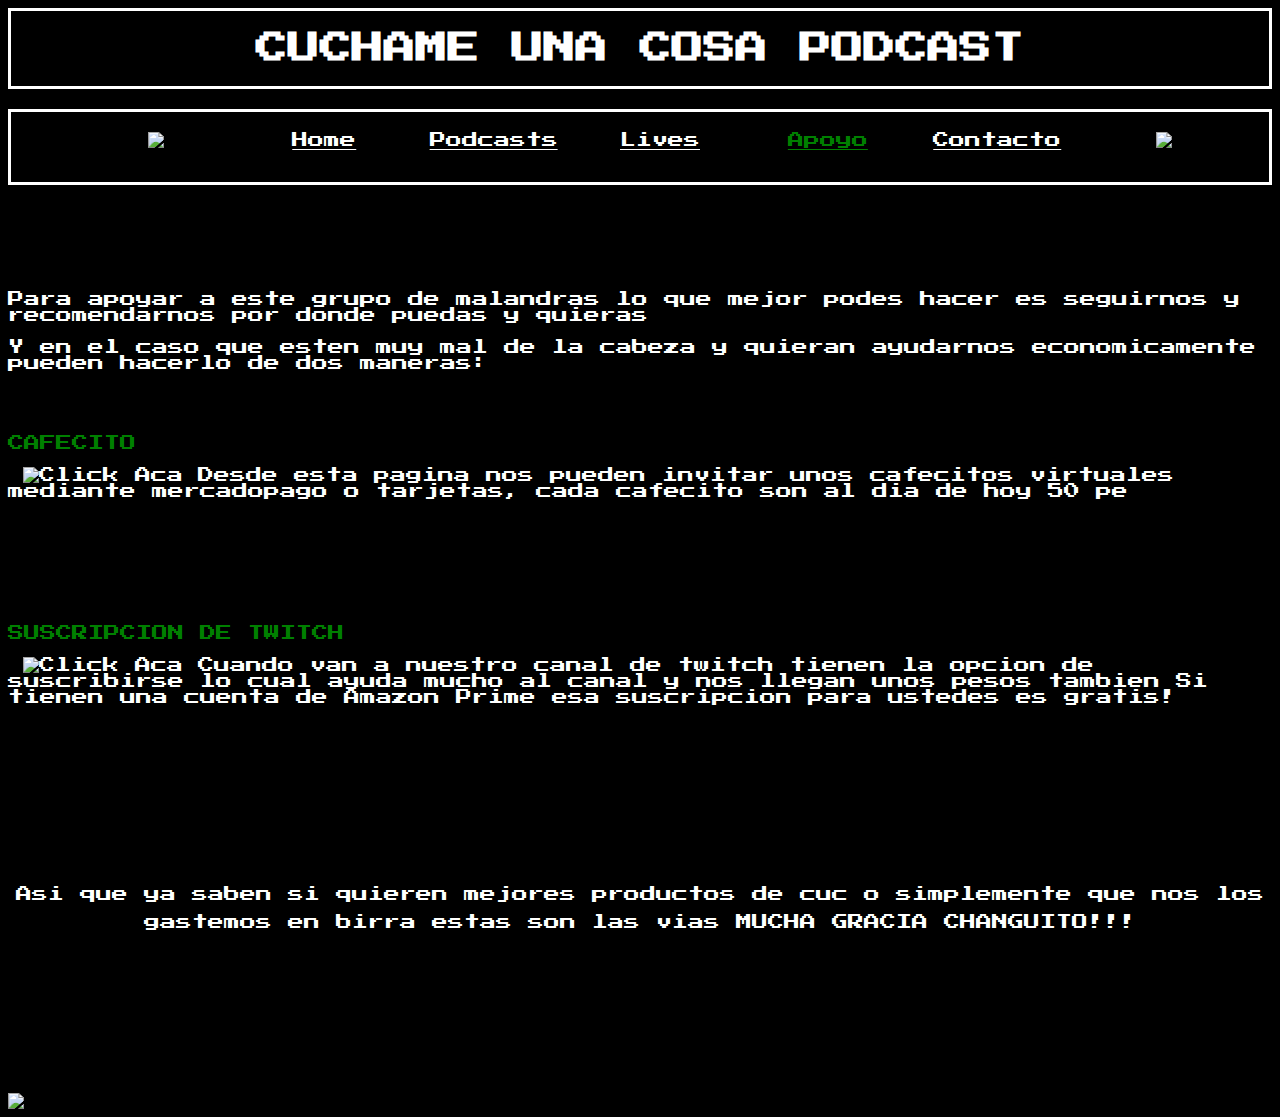
==== CUC WEB/apoyo.html @ 26a71b01 "cuc apoyo" ====
<!DOCTYPE html>
<html lang="en">
<head>
     <meta chraset="UTF-8">
 <title>CUC WEB</title>
 <meta name=viewport content="width=device-width" inicial-scale=1.0>
 <link rel="icon" href="/logo cuc.jpeg" >
 <link rel=StyleSheet href="/cucweb.css">
 <link rel="preconnect" href="https://fonts.googleapis.com">
 <link rel="preconnect" href="https://fonts.gstatic.com" crossorigin>
 <link href="https://fonts.googleapis.com/css2?family=Press+Start+2P&display=swap" rel="stylesheet">
</head>
<body class="body">
    <header class="header"> <h1> CUCHAME UNA COSA PODCAST  </h1></header>
    <nav class="nav"> 
        <ul class="menu">
            <li><img id="animate" src="/cuclogo.png"  ></img></li>
            <li><a href="index.html">Home</a></li>
            <li><a   href="podcasts.html">Podcasts</a></li>
            <li><a   href="lives.html">Lives</a></li>
            <li><a  class="active" href="apoyo.html">Apoyo</a></li>
            <li><a  href="contacto.html">Contacto</a></li>
            <li><img id="animate" src="/cuclogo.png"  ></img></li>
        </ul>
    </nav>
<aside class="aside_apoyo">
    <p>Para apoyar a este grupo de malandras lo que mejor podes hacer es seguirnos y recomendarnos por donde puedas y quieras </p>
    <p>Y en el caso que esten muy mal de la cabeza y quieran ayudarnos economicamente pueden hacerlo de dos maneras:</p>
    <br>
    <br>
    <p class="title">CAFECITO</p>
    <p><a class="aside_cafecito_imagen" target="_blank" href="https://cafecito.app/cuchameunacosa"><img src="/cafecito.png" width="70%" title="Click Aca"></a>
    Desde esta pagina nos pueden invitar unos cafecitos virtuales mediante mercadopago o tarjetas, cada cafecito son al dia de hoy 50 pe</p>
    <p class="aside_twitch">SUSCRIPCION DE TWITCH</p>
    <p><a class="aside_twitch_imagen" target="_blank" href="https://twitch.tv/cuchameunacosa"><img src="/twitch.png" width="100%" title="Click Aca"></a>
    Cuando van a nuestro canal de twitch tienen la opcion de suscribirse lo cual ayuda mucho al canal y nos llegan unos pesos tambien
    Si tienen una cuenta de Amazon Prime esa suscripcion para ustedes es gratis!</p>
    <br>
    <br>
    <p class="aside_bottom">Asi que ya saben si quieren mejores productos de cuc o simplemente que nos los gastemos en birra estas son las vias
    MUCHA GRACIA CHANGUITO!!!</p>
</aside>
   
   
    
<footer class="footer"> <img src="/palcoso.png" class="footer"> </footer>
</body>
</html>
---- cucweb.css ----
.body {
    display: inline-grid;
    justify-content: center;
    align-content: space-between;
    background-color: black;
    color: white;
    column-gap: 10px;
    row-gap: 10px;
}

.header {
    grid-column-start: 1;
    grid-column-end: 4;
    text-align: center;
    background-color: black;
    font-family: 'Press Start 2P', cursive;
    border-color: 10px white;
    border-style: solid;
}

.body2 {
    display: inline-grid;
    justify-content: center;
    align-content: space-between;
    background-color: black;
    color: white;
    column-gap: 10px;
    row-gap: 10px;
}

.header2 {
    grid-column-start: 1;
    grid-column-end: 5;
    text-align: center;
    background-color: black;
    font-family: 'Press Start 2P', cursive;
    border-color: 10px white;
    border-style: solid;
}

.nav {
    grid-column-start: 1;
    grid-column-end: 4;
    text-align: center;
    background-color: black;
    margin-top: 10px;
    margin-bottom: 10px;
    border-color: 10px white;
    border-style: solid;
    font-family: 'Press Start 2P', cursive;
    color: white;
}

.nav2 {
    grid-column-start: 1;
    grid-column-end: 5;
    text-align: center;
    background-color: black;
    margin-top: 10px;
    margin-bottom: 10px;
    border-color: 10px white;
    border-style: solid;
    font-family: 'Press Start 2P', cursive;
    color: white;
}

.menu {
    display: flex;
    justify-content: space-evenly;
    align-items: center;
    margin: 0 auto;
    margin-top: 20px;
    list-style: none;
    color: white;
}

.menu li {
    width: 125px;
    height: 50px;
    transition: background-position-x linear;
    text-align: center;
    color: white;
}

a {
    text-align: center;
    color: white;
}


.active{
    color: green;
}


#animate {
    width: 30%;
    position: relative;
    background-color:transparent;
    align-content: center;
    animation: rotation 2s infinite linear;
}

@keyframes rotation {
    from {
      transform: rotate(0deg);
    }
    to {
      transform: rotate(359deg);
    }
  }

.title {
    font-family: 'Press Start 2P', cursive;
    color:green;
}

.article {
    grid-column-start: 1;
    grid-column-end: 2;
    text-align: center;
    margin-top: 10px;
    margin-bottom: 10px;
    background-color: black;
    font-family: 'Press Start 2P', cursive ;
}

.article.div {
    justify-content: space-evenly;
    grid-column-start: 1;
    grid-column-end: 2;
    text-align: center;
    margin-top: 10px;
    margin-bottom: 10px;
    background-color: black;

}

.article_podcast {
    grid-column-start: 1;
    grid-column-end: 5;
    text-align: center;
    margin-top: 10px;
    margin-bottom: 10px;
    background-color: black;
    font-family: 'Press Start 2P', cursive ;
    
}

.article_podcast_a {
    color: blueviolet;
}

.aside {
    grid-column-start: 3;
    grid-column-end: 4;
    text-align: left;
    margin-top: 70px;
    margin-bottom: 10px;
    background-color: black;
    font-family: 'Press Start 2P', cursive;
}

.aside_apoyo {
    grid-column-start: 1;
    grid-column-end: 4;
    text-align: left;
    margin-top: 70px;
    margin-bottom: 10px;
    background-color: black;
    font-family: 'Press Start 2P', cursive;
}

.aside_twitch
{
    margin-top: 10%;
    color:green;
}

.aside_twitch_imagen {
    float: left;
    width: 15%;
    height: 10%;
}

.aside_cafecito_imagen {
    float: left;
    width: 15%;
}

.aside_bottom {
    grid-column-start: 1;
    grid-column-end: 5;
    text-align: center;
    margin-top: 10%;
    background-color: black;
    font-family: 'Press Start 2P', cursive;
    line-height: 1.8;
}


.iframe1 {
    grid-column-start: 1;
    grid-column-end: 2;
    background-color: black;
    text-align: center;
    margin-top: 60px;
    font-family: 'Press Start 2P', cursive;
    margin-left: 30%;
    align-content: center;
}

.iframe2 {
    grid-column-start: 3;
    grid-column-end: 4;
    background-color: black;
    text-align: center;
    margin-top: 60px;
    font-family: 'Press Start 2P', cursive;
    align-content: center;
}

.footer {
    grid-column-start: 1;
    grid-column-end: 4;
    grid-row-start: 6;
    background-position: bottom;
    display: block;
    margin-left: auto;
    margin-right: auto;
    width: 100%;
    margin-top: 50px;
}

.footer2 {
    grid-column-start: 1;
    grid-column-end: 5;
    grid-row-start: 6;
    background-position: bottom;
    display: block;
    margin-left: auto;
    margin-right: auto;
    width: 100%;
    margin-top: 50px;
}

@media screen 
  and (device-width: 360px) 
  and (device-height: 640px) 
  and (-webkit-device-pixel-ratio: 4) {

}

@media screen 
  and (min-device-width: 1200px) 
  and (max-device-width: 1600px) 
  and (-webkit-min-device-pixel-ratio: 1) { 
}

@media 
  (min-device-width: 800px) 
  and (max-device-width: 1280px)
  and (-webkit-min-device-pixel-ratio: 2) {

}
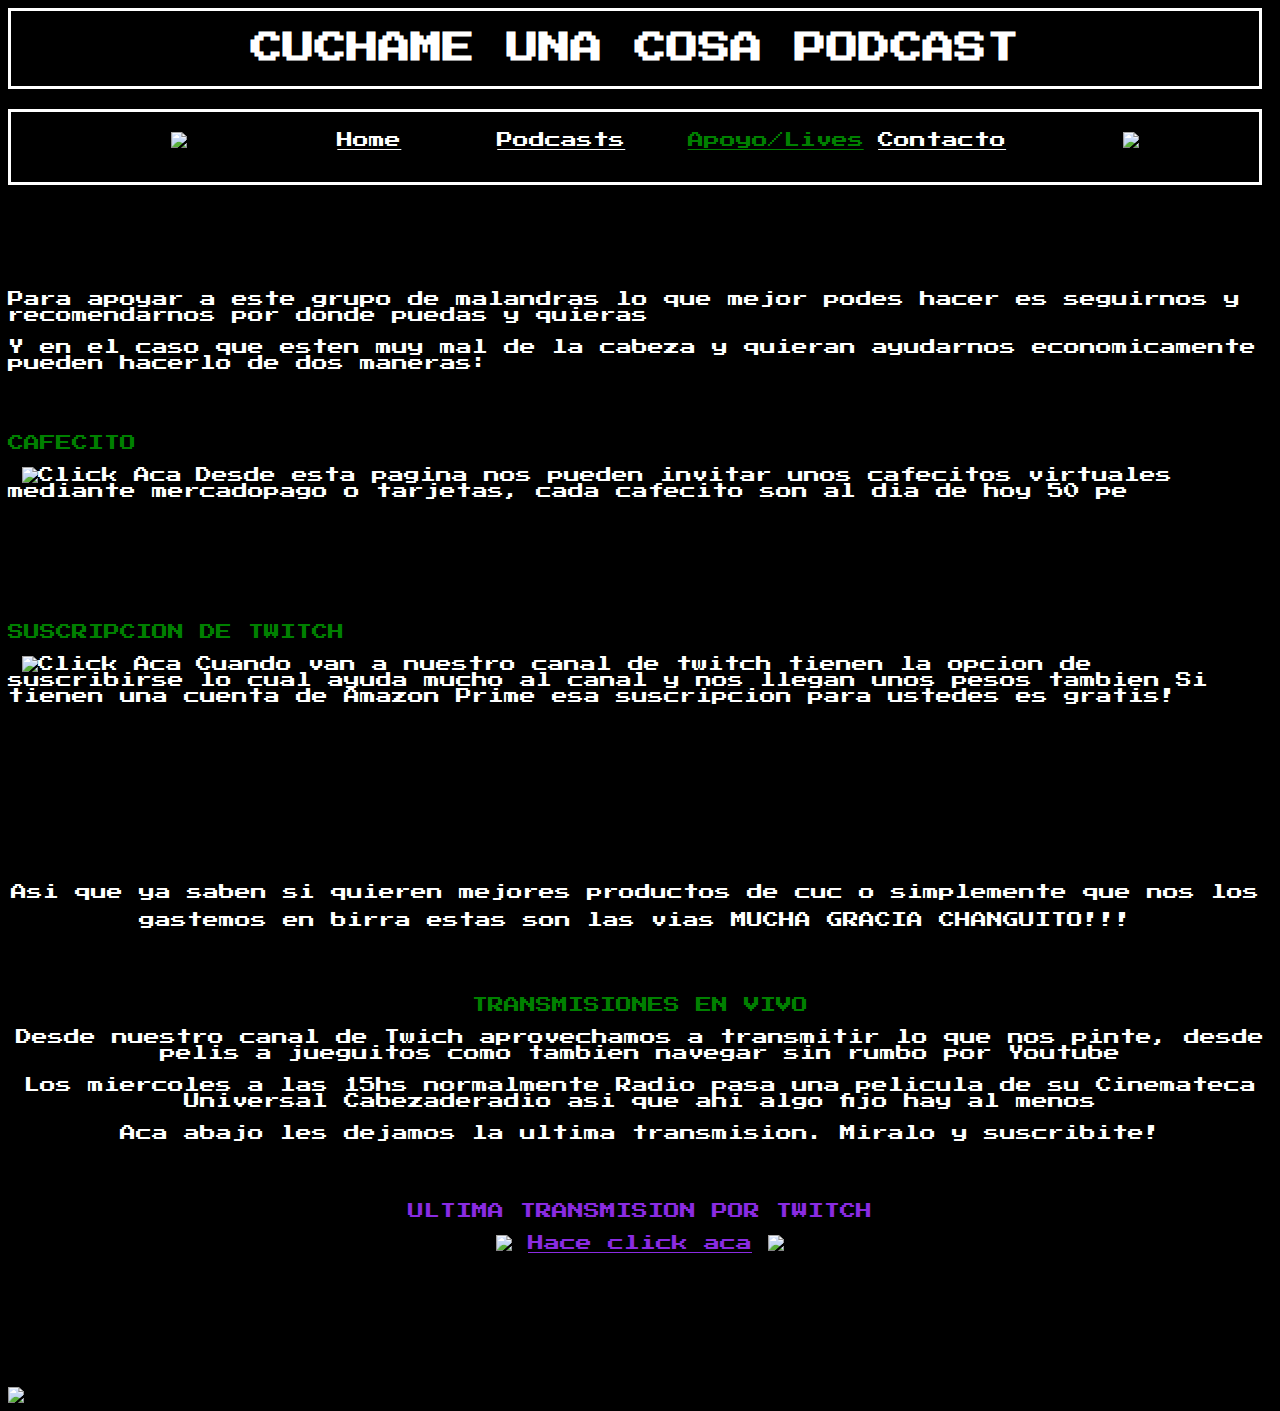
==== commit dedcd79c: "lives/apoyo" ====
--- a/CUC WEB/apoyo.html
+++ b/CUC WEB/apoyo.html
@@ -17,8 +17,7 @@
             <li><img id="animate" src="/cuclogo.png"  ></img></li>
             <li><a href="index.html">Home</a></li>
             <li><a   href="podcasts.html">Podcasts</a></li>
-            <li><a   href="lives.html">Lives</a></li>
-            <li><a  class="active" href="apoyo.html">Apoyo</a></li>
+            <li><a  class="active" href="apoyo.html">Apoyo/Lives</a></li>
             <li><a  href="contacto.html">Contacto</a></li>
             <li><img id="animate" src="/cuclogo.png"  ></img></li>
         </ul>
@@ -40,7 +39,18 @@
     <p class="aside_bottom">Asi que ya saben si quieren mejores productos de cuc o simplemente que nos los gastemos en birra estas son las vias
     MUCHA GRACIA CHANGUITO!!!</p>
 </aside>
-   
+<article class="article_podcast">
+    <p class="title">TRANSMISIONES EN VIVO</p>
+    <p>Desde nuestro canal de Twich aprovechamos a transmitir lo que nos pinte, desde pelis a jueguitos como tambien navegar sin rumbo por Youtube </p>
+    <p>Los miercoles a las 15hs normalmente Radio pasa una pelicula de su Cinemateca Universal Cabezaderadio asi que ahi algo fijo hay al menos</p>
+    <p>Aca abajo les dejamos la ultima transmision. Miralo y suscribite!</p>
+</article>
+<div class="article_podcast">
+    <p class="article_podcast_a">ULTIMA TRANSMISION POR TWITCH</p>
+    
+    <p><img src="C:\Users\XcabezaderadioX\Documents\CODO A CODO\PROYECTO\images\twitch.png" width=5% > <a class="article_podcast_a" target="_blank" href="https://www.twitch.tv/videos/1162709782">Hace click aca</a> <img src="C:\Users\XcabezaderadioX\Documents\CODO A CODO\PROYECTO\images\twitch.png" width=5% ></p>
+    
+</div>  
    
     
 <footer class="footer"> <img src="/palcoso.png" class="footer"> </footer>
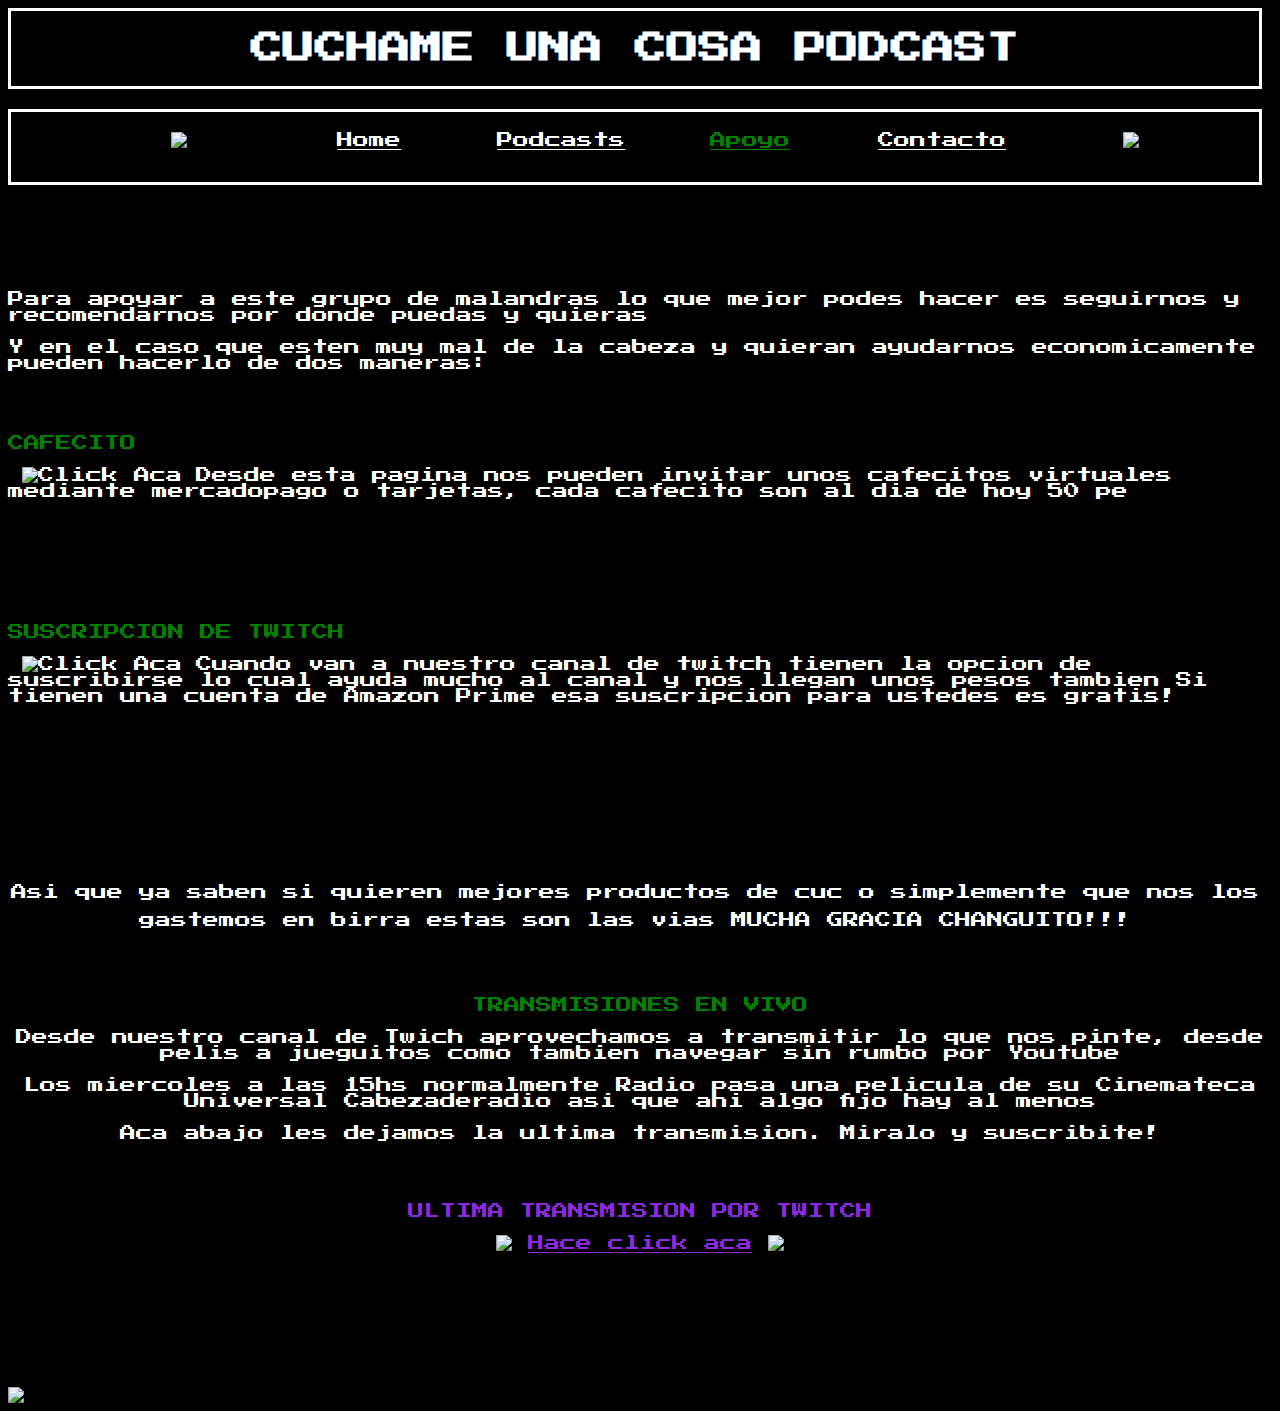
==== commit a75c677f: "Update apoyo.html" ====
--- a/CUC WEB/apoyo.html
+++ b/CUC WEB/apoyo.html
@@ -17,7 +17,7 @@
             <li><img id="animate" src="/cuclogo.png"  ></img></li>
             <li><a href="index.html">Home</a></li>
             <li><a   href="podcasts.html">Podcasts</a></li>
-            <li><a  class="active" href="apoyo.html">Apoyo/Lives</a></li>
+            <li><a  class="active" href="apoyo.html">Apoyo</a></li>
             <li><a  href="contacto.html">Contacto</a></li>
             <li><img id="animate" src="/cuclogo.png"  ></img></li>
         </ul>
@@ -48,7 +48,7 @@
 <div class="article_podcast">
     <p class="article_podcast_a">ULTIMA TRANSMISION POR TWITCH</p>
     
-    <p><img src="C:\Users\XcabezaderadioX\Documents\CODO A CODO\PROYECTO\images\twitch.png" width=5% > <a class="article_podcast_a" target="_blank" href="https://www.twitch.tv/videos/1162709782">Hace click aca</a> <img src="C:\Users\XcabezaderadioX\Documents\CODO A CODO\PROYECTO\images\twitch.png" width=5% ></p>
+    <p><img src="/twitch.png" width=5% > <a class="article_podcast_a" target="_blank" href="https://www.twitch.tv/videos/1162709782">Hace click aca</a> <img src="/twitch.png" width=5% ></p>
     
 </div>  
    
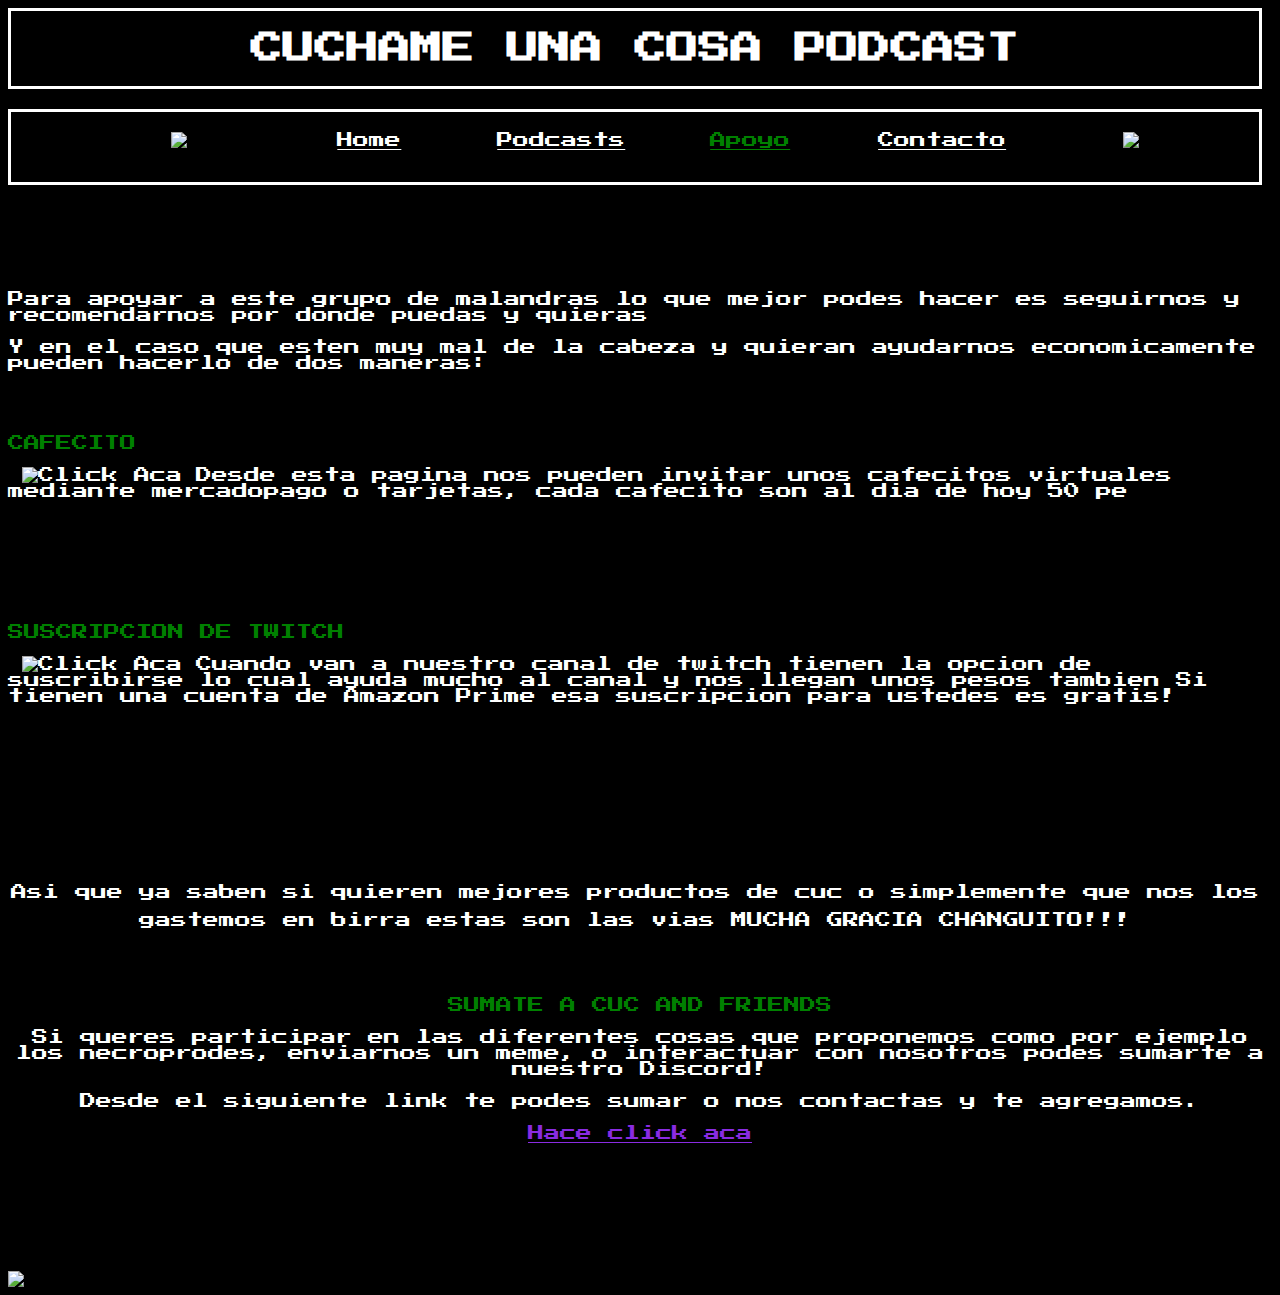
==== commit 03dea239: "web ok sin form" ====
--- a/CUC WEB/apoyo.html
+++ b/CUC WEB/apoyo.html
@@ -39,18 +39,14 @@
     <p class="aside_bottom">Asi que ya saben si quieren mejores productos de cuc o simplemente que nos los gastemos en birra estas son las vias
     MUCHA GRACIA CHANGUITO!!!</p>
 </aside>
-<article class="article_podcast">
-    <p class="title">TRANSMISIONES EN VIVO</p>
-    <p>Desde nuestro canal de Twich aprovechamos a transmitir lo que nos pinte, desde pelis a jueguitos como tambien navegar sin rumbo por Youtube </p>
-    <p>Los miercoles a las 15hs normalmente Radio pasa una pelicula de su Cinemateca Universal Cabezaderadio asi que ahi algo fijo hay al menos</p>
-    <p>Aca abajo les dejamos la ultima transmision. Miralo y suscribite!</p>
-</article>
-<div class="article_podcast">
-    <p class="article_podcast_a">ULTIMA TRANSMISION POR TWITCH</p>
-    
-    <p><img src="/twitch.png" width=5% > <a class="article_podcast_a" target="_blank" href="https://www.twitch.tv/videos/1162709782">Hace click aca</a> <img src="/twitch.png" width=5% ></p>
-    
-</div>  
+
+<article class="article_podcast" >
+    <p class="title">SUMATE A CUC AND FRIENDS</p>
+    <p>Si queres participar en las diferentes cosas que proponemos como por ejemplo los necroprodes, enviarnos un meme, o interactuar con nosotros podes sumarte a nuestro Discord!</p>
+    <p>Desde el siguiente link te podes sumar o nos contactas y te agregamos.</p>
+    <a class="article_podcast_a" target="_blank" href="https://discord.gg/m3EbxP28">Hace click aca</a>
+</article>      
+
    
     
 <footer class="footer"> <img src="/palcoso.png" class="footer"> </footer>
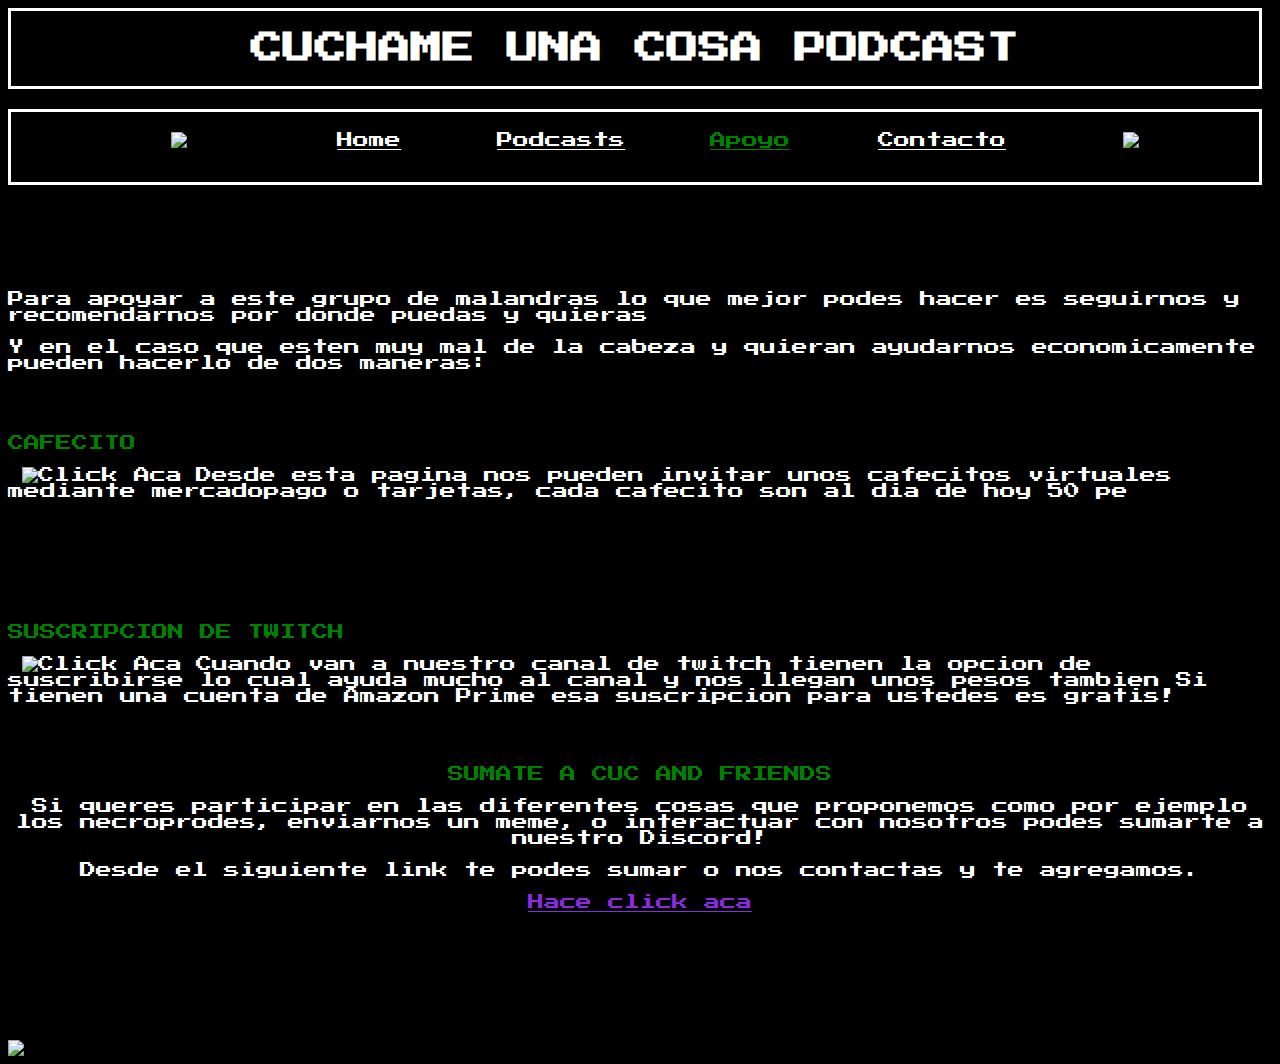
==== commit a0012061: "space" ====
--- a/CUC WEB/apoyo.html
+++ b/CUC WEB/apoyo.html
@@ -34,10 +34,6 @@
     <p><a class="aside_twitch_imagen" target="_blank" href="https://twitch.tv/cuchameunacosa"><img src="/twitch.png" width="100%" title="Click Aca"></a>
     Cuando van a nuestro canal de twitch tienen la opcion de suscribirse lo cual ayuda mucho al canal y nos llegan unos pesos tambien
     Si tienen una cuenta de Amazon Prime esa suscripcion para ustedes es gratis!</p>
-    <br>
-    <br>
-    <p class="aside_bottom">Asi que ya saben si quieren mejores productos de cuc o simplemente que nos los gastemos en birra estas son las vias
-    MUCHA GRACIA CHANGUITO!!!</p>
 </aside>
 
 <article class="article_podcast" >
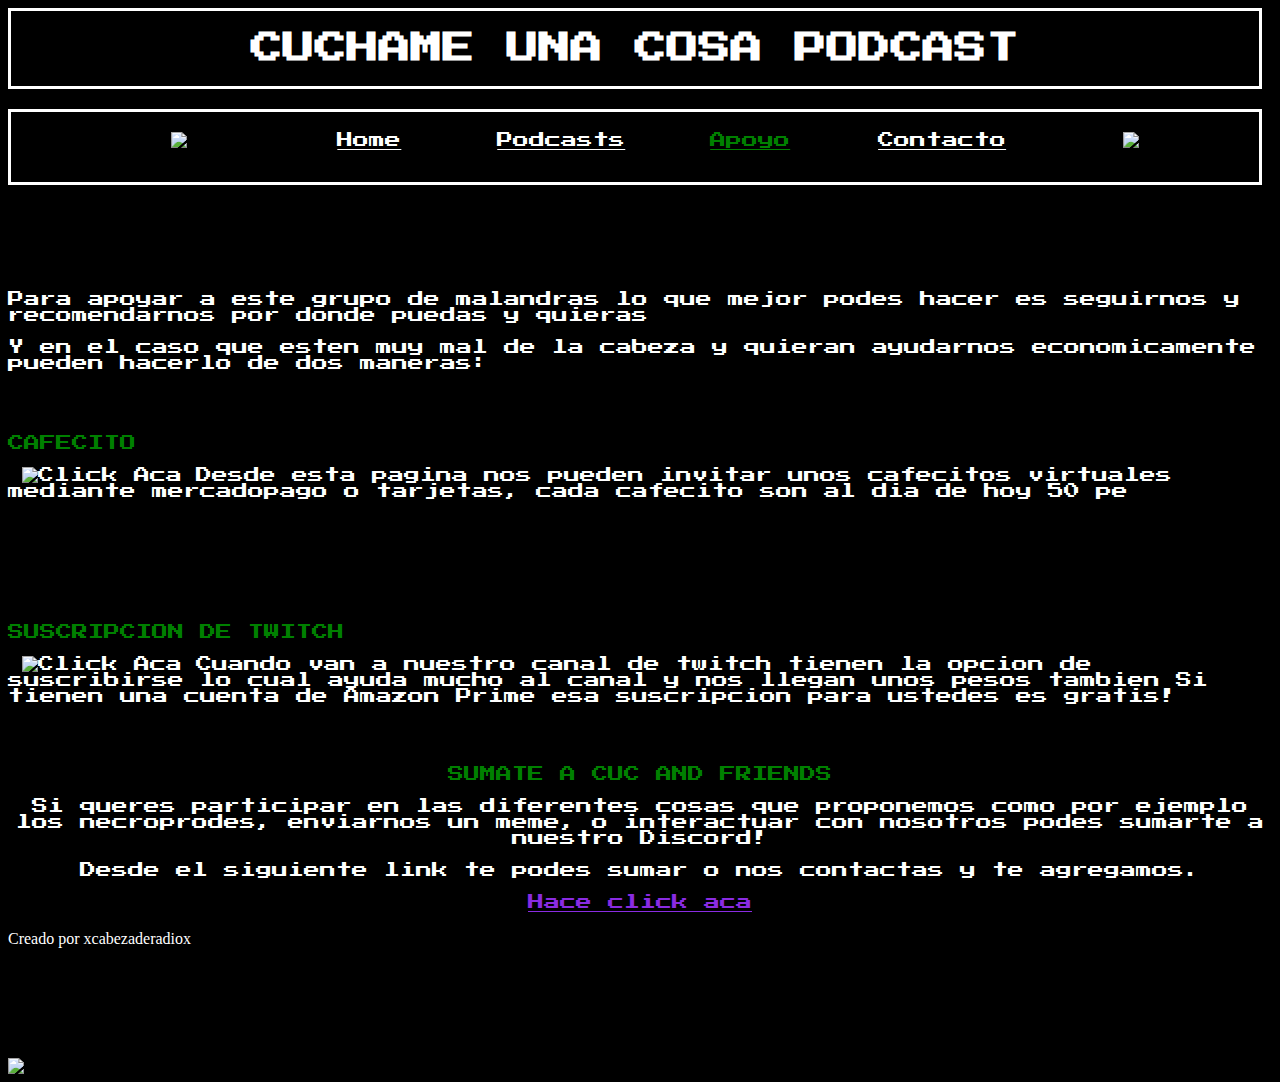
==== commit ba6f24be: "icon ok" ====
--- a/CUC WEB/apoyo.html
+++ b/CUC WEB/apoyo.html
@@ -9,6 +9,7 @@
  <link rel="preconnect" href="https://fonts.googleapis.com">
  <link rel="preconnect" href="https://fonts.gstatic.com" crossorigin>
  <link href="https://fonts.googleapis.com/css2?family=Press+Start+2P&display=swap" rel="stylesheet">
+ <link rel="stylesheet" href="/font-awesome-4.7.0/css/font-awesome.min.css">
 </head>
 <body class="body">
     <header class="header"> <h1> CUCHAME UNA COSA PODCAST  </h1></header>
@@ -46,5 +47,6 @@
    
     
 <footer class="footer"> <img src="/palcoso.png" class="footer"> </footer>
+<footer class="footer3"><i class="fa fa-copyright" aria-hidden="true"></i>Creado por xcabezaderadiox</footer>
 </body>
 </html>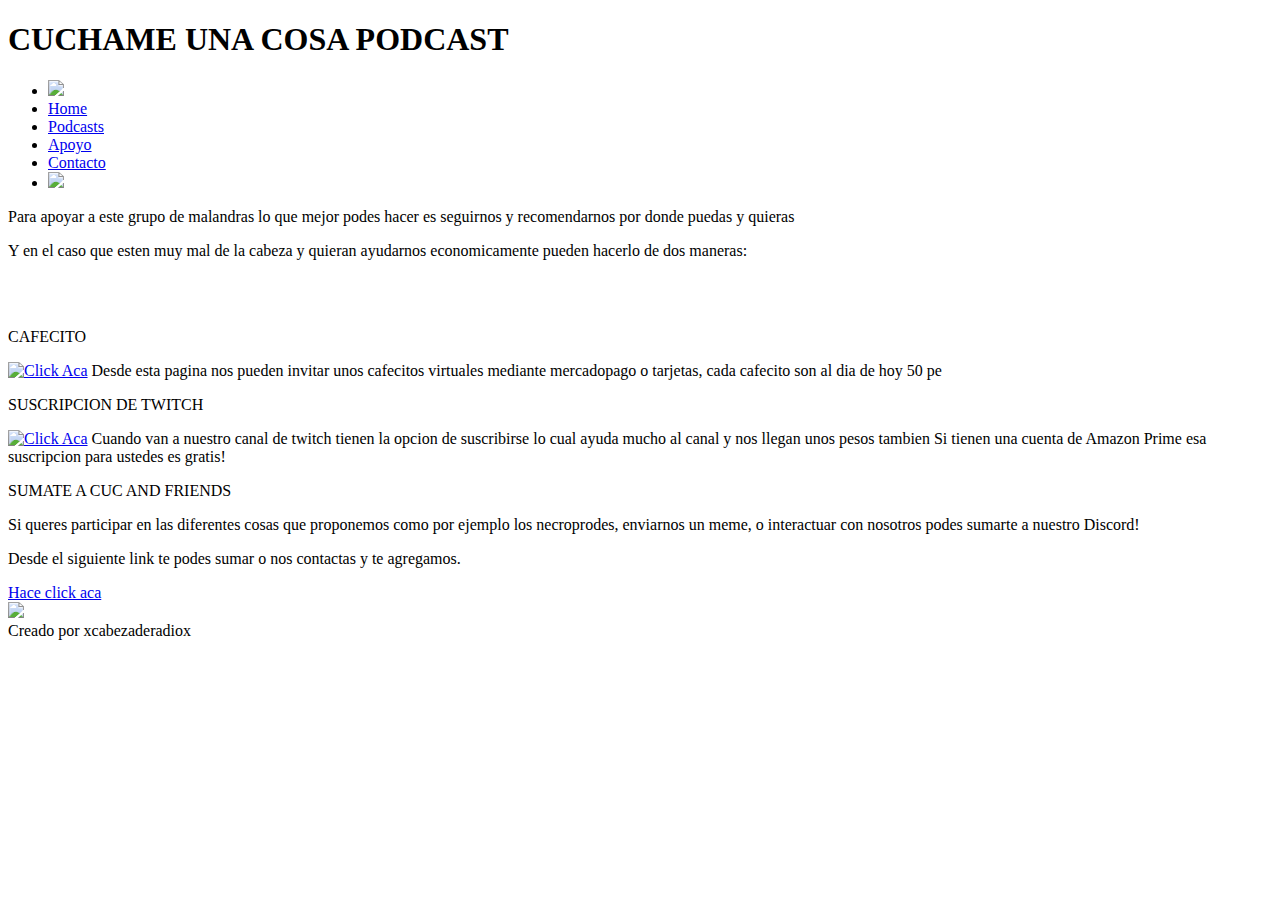
==== commit 9d74a0c1: "css y js" ====
--- a/CUC WEB/apoyo.html
+++ b/CUC WEB/apoyo.html
@@ -4,8 +4,8 @@
      <meta chraset="UTF-8">
  <title>CUC WEB</title>
  <meta name=viewport content="width=device-width" inicial-scale=1.0>
- <link rel="icon" href="/logo cuc.jpeg" >
- <link rel=StyleSheet href="/cucweb.css">
+ <link rel="icon" href="/img/logo cuc.jpeg" >
+ <link rel=StyleSheet href="/css/cucweb.css">
  <link rel="preconnect" href="https://fonts.googleapis.com">
  <link rel="preconnect" href="https://fonts.gstatic.com" crossorigin>
  <link href="https://fonts.googleapis.com/css2?family=Press+Start+2P&display=swap" rel="stylesheet">
@@ -15,12 +15,12 @@
     <header class="header"> <h1> CUCHAME UNA COSA PODCAST  </h1></header>
     <nav class="nav"> 
         <ul class="menu">
-            <li><img id="animate" src="/cuclogo.png"  ></img></li>
+            <li><img id="animate" src="/img/cuclogo.png"  ></img></li>
             <li><a href="index.html">Home</a></li>
             <li><a   href="podcasts.html">Podcasts</a></li>
             <li><a  class="active" href="apoyo.html">Apoyo</a></li>
             <li><a  href="contacto.html">Contacto</a></li>
-            <li><img id="animate" src="/cuclogo.png"  ></img></li>
+            <li><img id="animate" src="/img/cuclogo.png"  ></img></li>
         </ul>
     </nav>
 <aside class="aside_apoyo">
@@ -29,10 +29,10 @@
     <br>
     <br>
     <p class="title">CAFECITO</p>
-    <p><a class="aside_cafecito_imagen" target="_blank" href="https://cafecito.app/cuchameunacosa"><img src="/cafecito.png" width="70%" title="Click Aca"></a>
+    <p><a class="aside_cafecito_imagen" target="_blank" href="https://cafecito.app/cuchameunacosa"><img src="/img/cafecito.png" width="70%" title="Click Aca"></a>
     Desde esta pagina nos pueden invitar unos cafecitos virtuales mediante mercadopago o tarjetas, cada cafecito son al dia de hoy 50 pe</p>
     <p class="aside_twitch">SUSCRIPCION DE TWITCH</p>
-    <p><a class="aside_twitch_imagen" target="_blank" href="https://twitch.tv/cuchameunacosa"><img src="/twitch.png" width="100%" title="Click Aca"></a>
+    <p><a class="aside_twitch_imagen" target="_blank" href="https://twitch.tv/cuchameunacosa"><img src="/img/twitch.png" width="100%" title="Click Aca"></a>
     Cuando van a nuestro canal de twitch tienen la opcion de suscribirse lo cual ayuda mucho al canal y nos llegan unos pesos tambien
     Si tienen una cuenta de Amazon Prime esa suscripcion para ustedes es gratis!</p>
 </aside>
@@ -46,7 +46,7 @@
 
    
     
-<footer class="footer"> <img src="/palcoso.png" class="footer"> </footer>
+<footer class="footer"> <img src="/img/palcoso.png" class="footer"> </footer>
 <footer class="footer3"><i class="fa fa-copyright" aria-hidden="true"></i>Creado por xcabezaderadiox</footer>
 </body>
 </html>